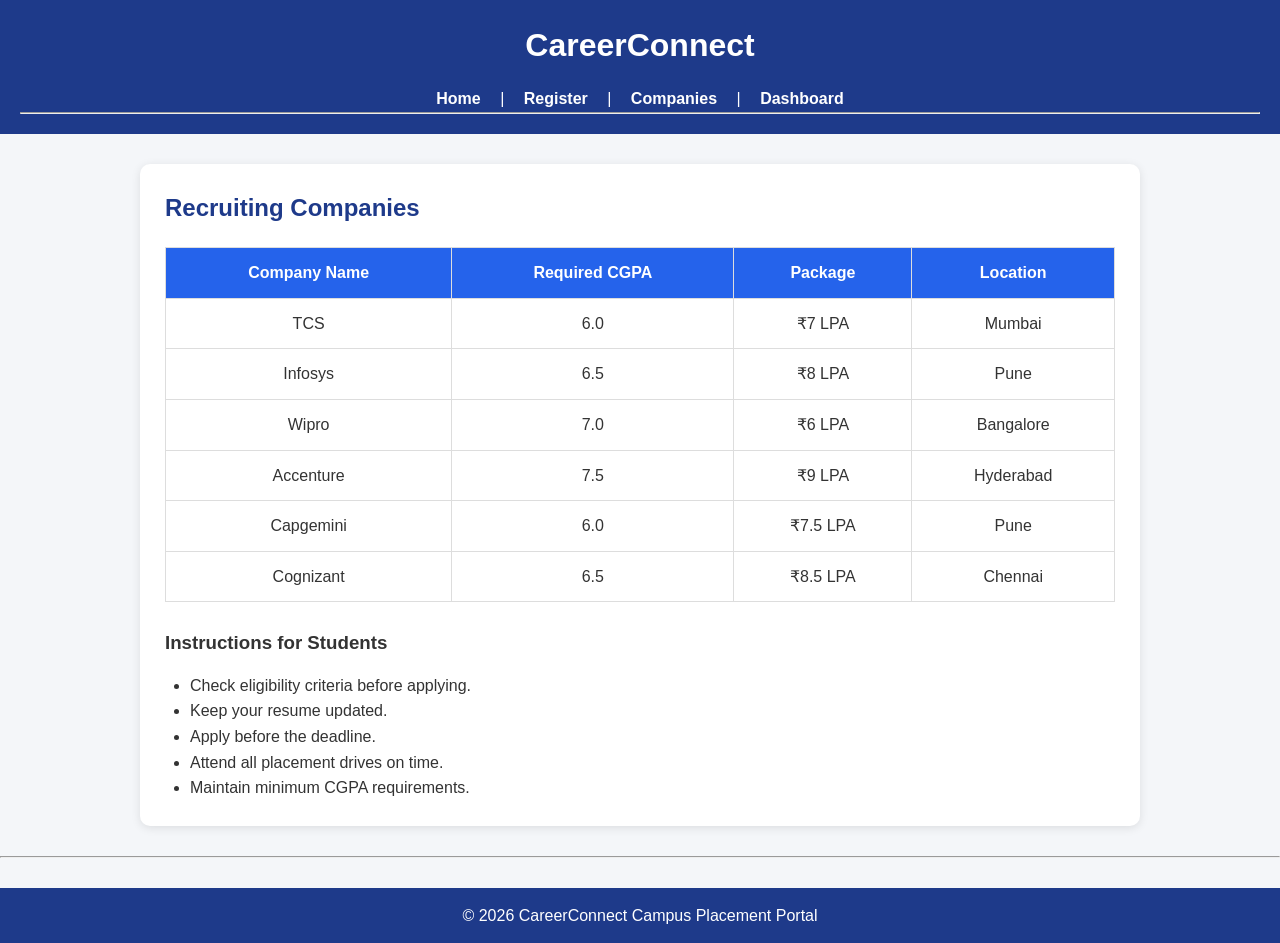
==== companies.html @ bcec05f1 "Initia commit" ====
<!DOCTYPE html>
<html>

<head>
    <title>Companies</title>
    <link rel="stylesheet" href="style.css">
</head>

<body>

    <header>
        <h1>CareerConnect</h1>

        <nav>
            <a href="index.html">Home</a> |
            <a href="register.html">Register</a> |
            <a href="companies.html">Companies</a> |
            <a href="dashboard.html">Dashboard</a>
        </nav>

        <hr>
    </header>

    <main>

        <h2>Recruiting Companies</h2>

        <table border="1" cellpadding="10">

            <tr>
                <th>Company Name</th>
                <th>Required CGPA</th>
                <th>Package</th>
                <th>Location</th>
            </tr>

            <tr>
                <td>TCS</td>
                <td>6.0</td>
                <td>₹7 LPA</td>
                <td>Mumbai</td>
            </tr>

            <tr>
                <td>Infosys</td>
                <td>6.5</td>
                <td>₹8 LPA</td>
                <td>Pune</td>
            </tr>

            <tr>
                <td>Wipro</td>
                <td>7.0</td>
                <td>₹6 LPA</td>
                <td>Bangalore</td>
            </tr>

            <tr>
                <td>Accenture</td>
                <td>7.5</td>
                <td>₹9 LPA</td>
                <td>Hyderabad</td>
            </tr>

            <tr>
                <td>Capgemini</td>
                <td>6.0</td>
                <td>₹7.5 LPA</td>
                <td>Pune</td>
            </tr>

            <tr>
                <td>Cognizant</td>
                <td>6.5</td>
                <td>₹8.5 LPA</td>
                <td>Chennai</td>
            </tr>

        </table>

        <br>

        <h3>Instructions for Students</h3>

        <ul>
            <li>Check eligibility criteria before applying.</li>
            <li>Keep your resume updated.</li>
            <li>Apply before the deadline.</li>
            <li>Attend all placement drives on time.</li>
            <li>Maintain minimum CGPA requirements.</li>
        </ul>

    </main>

    <hr>

    <footer>
        <p>&copy; 2026 CareerConnect Campus Placement Portal</p>
    </footer>

</body>

</html>
---- style.css ----
/* Reset */

* {
    margin: 0;
    padding: 0;
    box-sizing: border-box;
    font-family: Arial, sans-serif;
}


/* Body */

body {
    background-color: #f4f6f9;
    color: #333;
    line-height: 1.6;
}


/* Header */

header {
    background-color: #1e3a8a;
    color: white;
    text-align: center;
    padding: 20px;
}


/* Navigation */

nav {
    margin-top: 10px;
}

nav a {
    color: white;
    text-decoration: none;
    margin: 0 15px;
    font-weight: bold;
}

nav a:hover {
    color: #facc15;
}


/* Main Content */

main {
    width: 90%;
    max-width: 1000px;
    margin: 30px auto;
    background: white;
    padding: 25px;
    border-radius: 10px;
    box-shadow: 0px 2px 10px rgba(0, 0, 0, 0.1);
}


/* Headings */

h1,
h2,
h3 {
    margin-bottom: 15px;
}

h2 {
    color: #1e3a8a;
}


/* Form */

form {
    margin-top: 20px;
}

label {
    font-weight: bold;
}

input,
select,
textarea {
    width: 100%;
    padding: 10px;
    margin-top: 5px;
    margin-bottom: 15px;
    border: 1px solid #ccc;
    border-radius: 5px;
}


/* Buttons */

input[type="submit"],
input[type="reset"],
button {
    background: #2563eb;
    color: white;
    border: none;
    padding: 12px 20px;
    border-radius: 5px;
    cursor: pointer;
    margin-right: 10px;
}

input[type="submit"]:hover,
input[type="reset"]:hover,
button:hover {
    background: #1d4ed8;
}


/* Tables */

table {
    width: 100%;
    border-collapse: collapse;
    margin-top: 20px;
}

table th {
    background: #2563eb;
    color: white;
}

table th,
table td {
    border: 1px solid #ddd;
    padding: 12px;
    text-align: center;
}


/* Lists */

ul,
ol {
    margin-left: 25px;
    margin-top: 10px;
}


/* Statistics Cards */

.card {
    background: white;
    padding: 20px;
    margin: 10px;
    border-radius: 10px;
    box-shadow: 0px 2px 8px rgba(0, 0, 0, 0.1);
}


/* Footer */

footer {
    background: #1e3a8a;
    color: white;
    text-align: center;
    padding: 15px;
    margin-top: 30px;
}

.btn {
    background: #2563eb;
    color: white;
    padding: 12px 20px;
    text-decoration: none;
    border-radius: 5px;
    display: inline-block;
}

.btn:hover {
    background: #1d4ed8;
}


/* Responsive Design */

@media(max-width:768px) {
    nav a {
        display: block;
        margin: 10px 0;
    }
    main {
        width: 95%;
    }
    table {
        font-size: 14px;
    }
    input,
    select,
    textarea {
        width: 100%;
    }
}
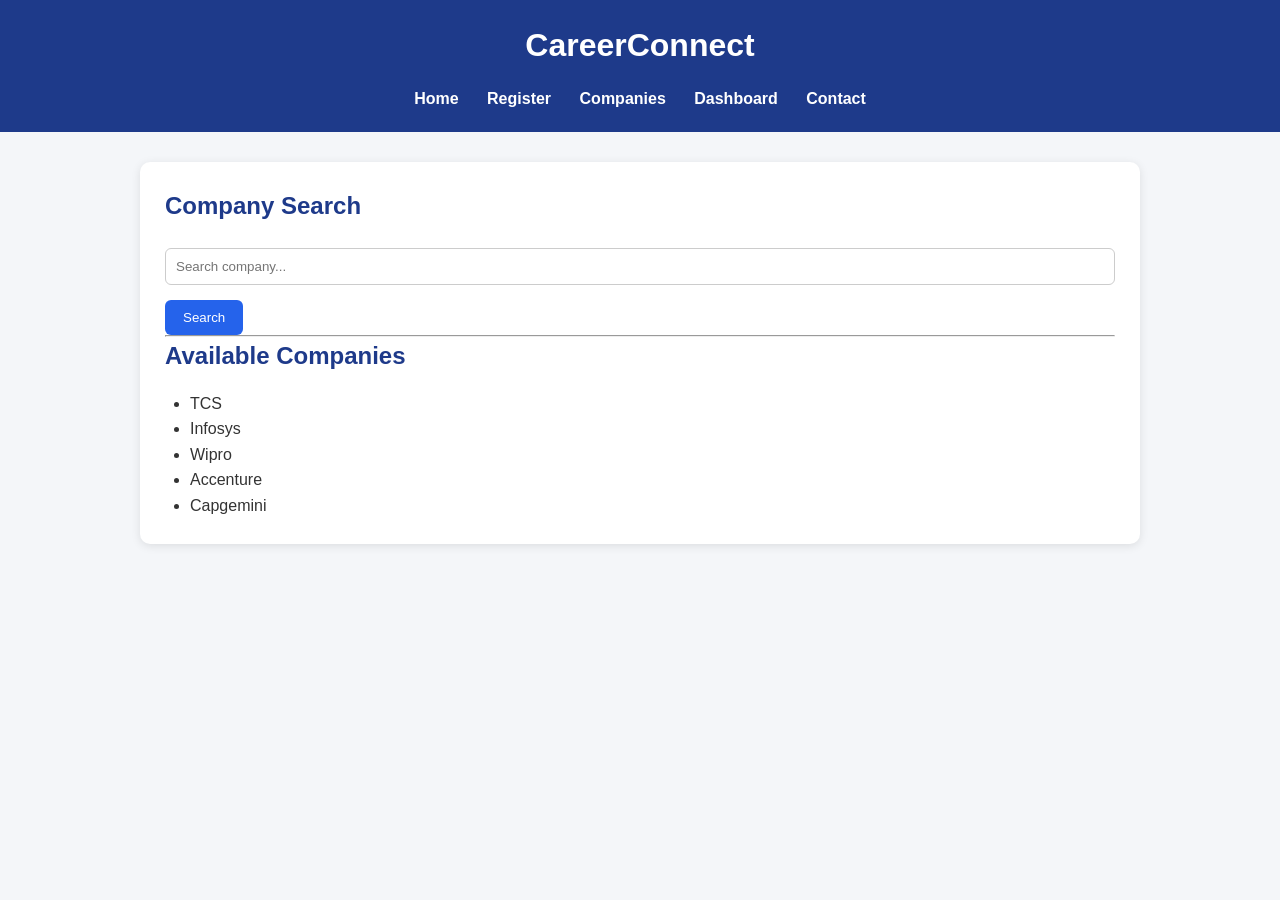
==== commit 536f772a: "Updated CareerConnect project - full frontend version" ====
--- a/companies.html
+++ b/companies.html
@@ -1,8 +1,11 @@
 <!DOCTYPE html>
-<html>
+<html lang="en">
 
 <head>
-    <title>Companies</title>
+    <meta charset="UTF-8">
+    <meta name="viewport" content="width=device-width, initial-scale=1.0">
+    <title>CareerConnect - Companies</title>
+
     <link rel="stylesheet" href="style.css">
 </head>
 
@@ -12,91 +15,59 @@
         <h1>CareerConnect</h1>
 
         <nav>
-            <a href="index.html">Home</a> |
-            <a href="register.html">Register</a> |
-            <a href="companies.html">Companies</a> |
+            <a href="index.html">Home</a>
+            <a href="register.html">Register</a>
+            <a href="companies.html">Companies</a>
             <a href="dashboard.html">Dashboard</a>
+            <a href="contact.html">Contact</a>
         </nav>
-
-        <hr>
     </header>
 
     <main>
 
-        <h2>Recruiting Companies</h2>
+        <h2>Company Search</h2>
 
-        <table border="1" cellpadding="10">
+        <!-- SEARCH BOX -->
+        <input type="text" id="search" placeholder="Search company...">
+        <button onclick="return searchCompany()">Search</button>
 
-            <tr>
-                <th>Company Name</th>
-                <th>Required CGPA</th>
-                <th>Package</th>
-                <th>Location</th>
-            </tr>
+        <p id="result"></p>
 
-            <tr>
-                <td>TCS</td>
-                <td>6.0</td>
-                <td>₹7 LPA</td>
-                <td>Mumbai</td>
-            </tr>
+        <hr>
 
-            <tr>
-                <td>Infosys</td>
-                <td>6.5</td>
-                <td>₹8 LPA</td>
-                <td>Pune</td>
-            </tr>
-
-            <tr>
-                <td>Wipro</td>
-                <td>7.0</td>
-                <td>₹6 LPA</td>
-                <td>Bangalore</td>
-            </tr>
-
-            <tr>
-                <td>Accenture</td>
-                <td>7.5</td>
-                <td>₹9 LPA</td>
-                <td>Hyderabad</td>
-            </tr>
-
-            <tr>
-                <td>Capgemini</td>
-                <td>6.0</td>
-                <td>₹7.5 LPA</td>
-                <td>Pune</td>
-            </tr>
-
-            <tr>
-                <td>Cognizant</td>
-                <td>6.5</td>
-                <td>₹8.5 LPA</td>
-                <td>Chennai</td>
-            </tr>
-
-        </table>
-
-        <br>
-
-        <h3>Instructions for Students</h3>
+        <h2>Available Companies</h2>
 
         <ul>
-            <li>Check eligibility criteria before applying.</li>
-            <li>Keep your resume updated.</li>
-            <li>Apply before the deadline.</li>
-            <li>Attend all placement drives on time.</li>
-            <li>Maintain minimum CGPA requirements.</li>
+            <li>
+                TCS
+                <!-- <button onclick="return applyCompany('TCS')">Apply</button> -->
+            </li>
+
+            <li>
+                Infosys
+                <!-- <button onclick="return applyCompany('Infosys')">Apply</button> -->
+            </li>
+
+            <li>
+                Wipro
+                <!-- <button onclick="return applyCompany('Wipro')">Apply</button> -->
+            </li>
+
+            <li>
+                Accenture
+                <!-- <button onclick="return applyCompany('Accenture')">Apply</button> -->
+            </li>
+
+            <li>
+                Capgemini
+                <!-- <button onclick="return applyCompany('Capgemini')">Apply</button> -->
+            </li>
         </ul>
 
     </main>
 
-    <hr>
-
-    <footer>
-        <p>&copy; 2026 CareerConnect Campus Placement Portal</p>
-    </footer>
+    <!-- IMPORTANT JS FILE -->
+    <script src="pro.js"></script>
 
 </body>
 
--- a/style.css
+++ b/style.css
@@ -1,5 +1,3 @@
-/* Reset */
-
 * {
     margin: 0;
     padding: 0;
@@ -7,27 +5,21 @@
     font-family: Arial, sans-serif;
 }
 
-
-/* Body */
-
 body {
-    background-color: #f4f6f9;
+    background: #f4f6f9;
     color: #333;
     line-height: 1.6;
 }
 
 
-/* Header */
+/* HEADER */
 
 header {
-    background-color: #1e3a8a;
+    background: #1e3a8a;
     color: white;
+    padding: 20px;
     text-align: center;
-    padding: 20px;
 }
-
-
-/* Navigation */
 
 nav {
     margin-top: 10px;
@@ -36,8 +28,9 @@
 nav a {
     color: white;
     text-decoration: none;
-    margin: 0 15px;
+    margin: 0 12px;
     font-weight: bold;
+    transition: 0.3s;
 }
 
 nav a:hover {
@@ -45,7 +38,7 @@
 }
 
 
-/* Main Content */
+/* MAIN BOX */
 
 main {
     width: 90%;
@@ -54,11 +47,12 @@
     background: white;
     padding: 25px;
     border-radius: 10px;
-    box-shadow: 0px 2px 10px rgba(0, 0, 0, 0.1);
+    box-shadow: 0 2px 10px rgba(0, 0, 0, 0.1);
+    animation: fadeIn 0.5s ease-in;
 }
 
 
-/* Headings */
+/* HEADINGS */
 
 h1,
 h2,
@@ -71,71 +65,72 @@
 }
 
 
-/* Form */
-
-form {
-    margin-top: 20px;
-}
-
-label {
-    font-weight: bold;
-}
+/* INPUT FIELDS */
 
 input,
 select,
 textarea {
     width: 100%;
     padding: 10px;
-    margin-top: 5px;
-    margin-bottom: 15px;
+    margin: 8px 0 15px;
     border: 1px solid #ccc;
-    border-radius: 5px;
+    border-radius: 6px;
+    transition: 0.3s;
+}
+
+input:focus,
+textarea:focus,
+select:focus {
+    border-color: #2563eb;
+    outline: none;
+    box-shadow: 0 0 5px rgba(37, 99, 235, 0.3);
 }
 
 
-/* Buttons */
+/* BUTTONS */
 
-input[type="submit"],
-input[type="reset"],
-button {
+button,
+input[type="submit"] {
     background: #2563eb;
     color: white;
     border: none;
-    padding: 12px 20px;
-    border-radius: 5px;
+    padding: 10px 18px;
+    border-radius: 6px;
     cursor: pointer;
-    margin-right: 10px;
+    transition: 0.3s;
 }
 
-input[type="submit"]:hover,
-input[type="reset"]:hover,
-button:hover {
-    background: #1d4ed8;
+button:hover,
+input[type="submit"]:hover {
+    background: #1e40af;
+    transform: translateY(-2px);
 }
 
 
-/* Tables */
+/* TABLE */
 
 table {
     width: 100%;
     border-collapse: collapse;
     margin-top: 20px;
+    border-radius: 8px;
+    overflow: hidden;
 }
 
 table th {
     background: #2563eb;
     color: white;
+    padding: 10px;
 }
 
-table th,
 table td {
     border: 1px solid #ddd;
-    padding: 12px;
+    padding: 10px;
     text-align: center;
 }
 
 
-/* Lists */
+/* LISTS */
 
 ul,
 ol {
@@ -144,18 +139,18 @@
 }
 
 
-/* Statistics Cards */
+/* CARD STYLE (optional use) */
 
 .card {
     background: white;
-    padding: 20px;
-    margin: 10px;
+    padding: 15px;
+    margin: 10px 0;
     border-radius: 10px;
-    box-shadow: 0px 2px 8px rgba(0, 0, 0, 0.1);
+    box-shadow: 0 2px 8px rgba(0, 0, 0, 0.1);
 }
 
 
-/* Footer */
+/* FOOTER */
 
 footer {
     background: #1e3a8a;
@@ -165,36 +160,15 @@
     margin-top: 30px;
 }
 
-.btn {
-    background: #2563eb;
-    color: white;
-    padding: 12px 20px;
-    text-decoration: none;
-    border-radius: 5px;
-    display: inline-block;
-}
 
-.btn:hover {
-    background: #1d4ed8;
-}
-
-
-/* Responsive Design */
-
-@media(max-width:768px) {
-    nav a {
-        display: block;
-        margin: 10px 0;
+/* ANIMATION
+@keyframes fadeIn {
+    from {
+        opacity: 0;
+        transform: translateY(10px);
     }
-    main {
-        width: 95%;
+    to {
+        opacity: 1;
+        transform: translateY(0);
     }
-    table {
-        font-size: 14px;
-    }
-    input,
-    select,
-    textarea {
-        width: 100%;
-    }
-}+} */
